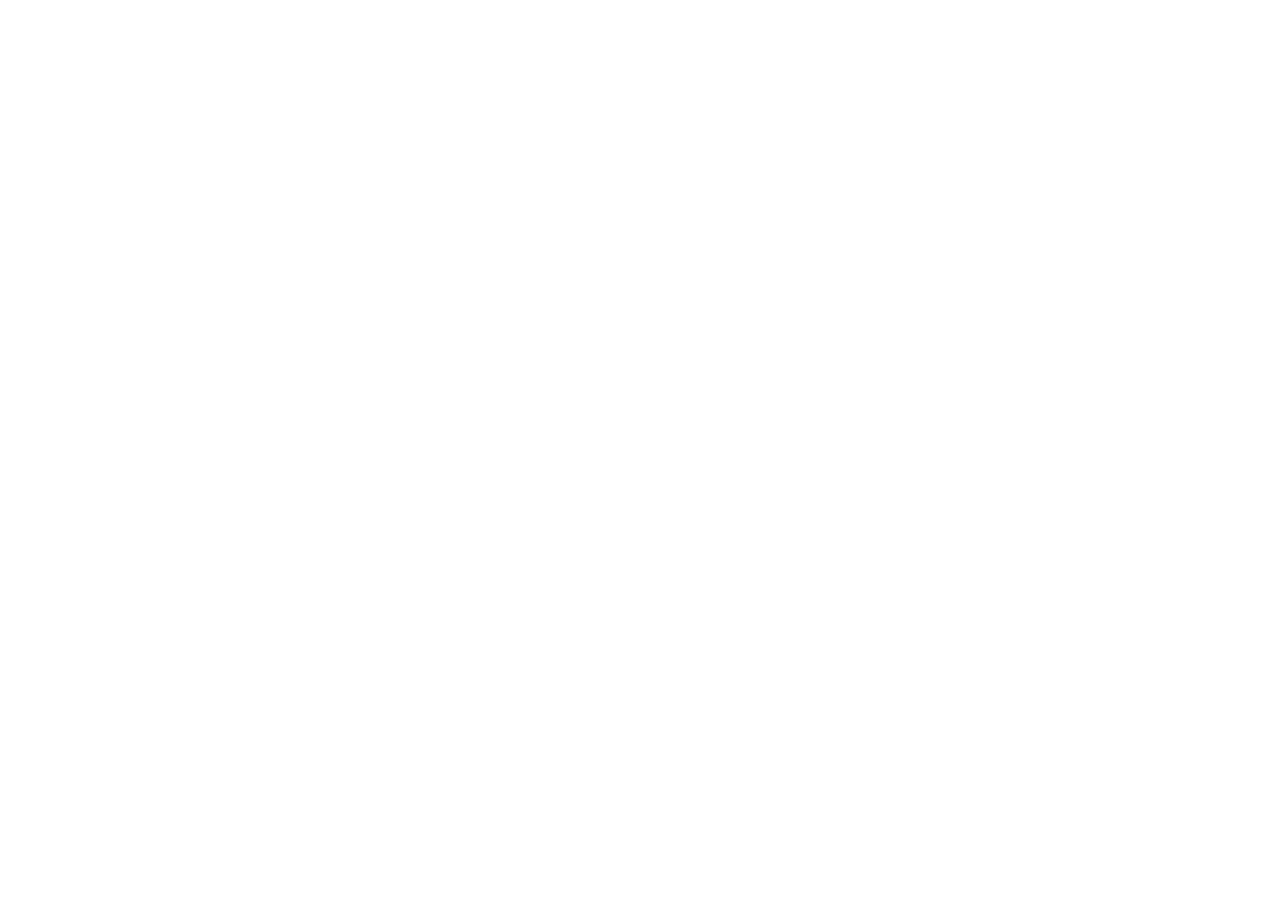
==== assets/contact.html @ 9d659cc8 "added contact section" ====
<!DOCTYPE html>
<html>
    <head>
        <meta charset="utf-8">
        <meta http-equiv="X-UA-Compatible" content="IE=edge">
        <title></title>
        <meta name="description" content="">
        <meta name="viewport" content="width=device-width, initial-scale=1">
        <link rel="stylesheet" href="">
    </head>
    <body>

        <script src="" async defer></script>
    </body>
</html>
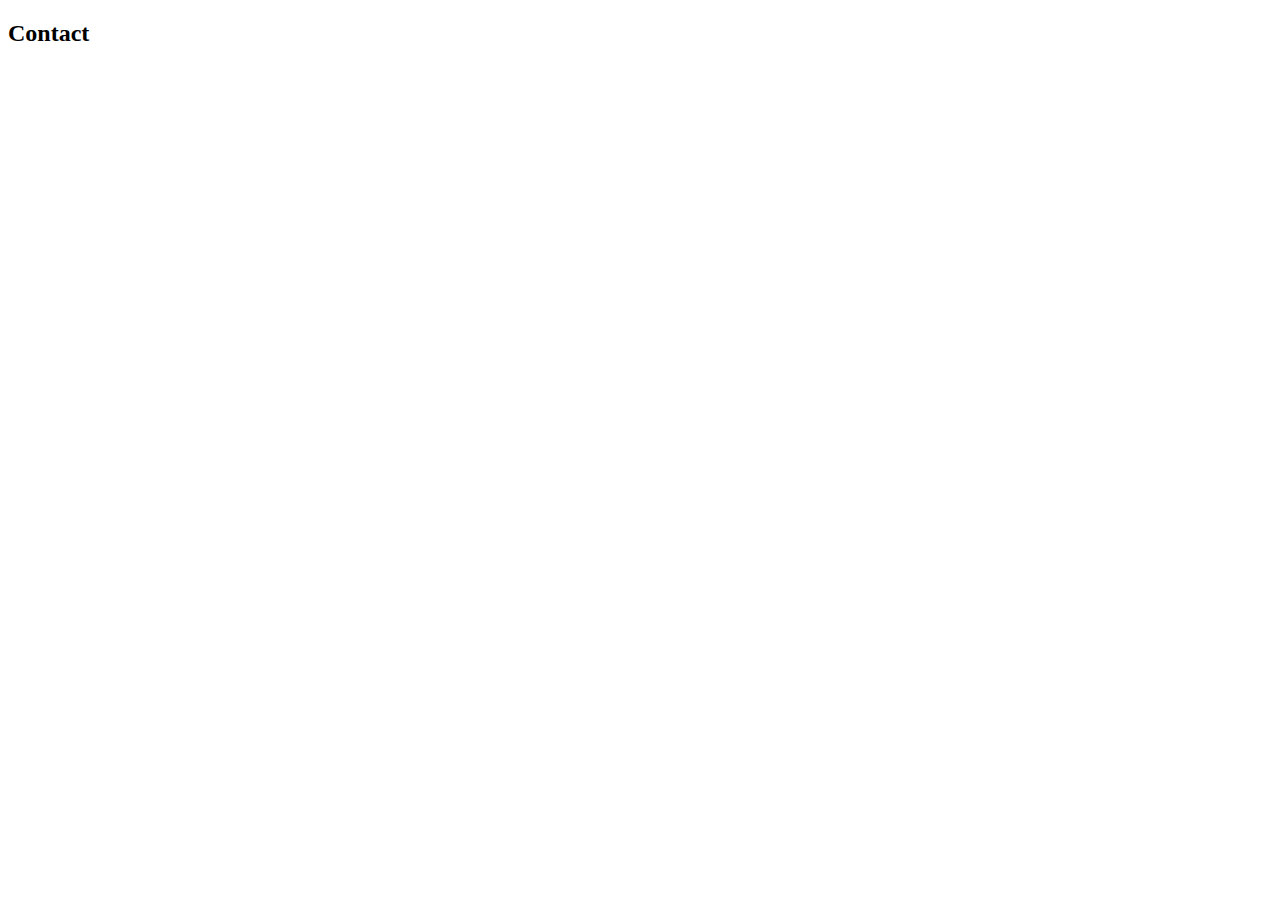
==== commit f50fba57: "Added more information and basic structure for contact site" ====
--- a/assets/contact.html
+++ b/assets/contact.html
@@ -1,15 +1,19 @@
 <!DOCTYPE html>
 <html>
-    <head>
-        <meta charset="utf-8">
-        <meta http-equiv="X-UA-Compatible" content="IE=edge">
-        <title></title>
-        <meta name="description" content="">
-        <meta name="viewport" content="width=device-width, initial-scale=1">
-        <link rel="stylesheet" href="">
-    </head>
-    <body>
 
-        <script src="" async defer></script>
-    </body>
+<head>
+    <meta charset="utf-8">
+    <meta http-equiv="X-UA-Compatible" content="IE=edge">
+    <title>Contact</title>
+    <meta name="description" content="">
+    <meta name="viewport" content="width=device-width, initial-scale=1">
+    <link rel="stylesheet" href="./../styles/contact.css">
+</head>
+
+<body>
+    <h2>Contact</h2>
+
+    <script src="./../Javascript/contact.js" async defer></script>
+</body>
+
 </html>